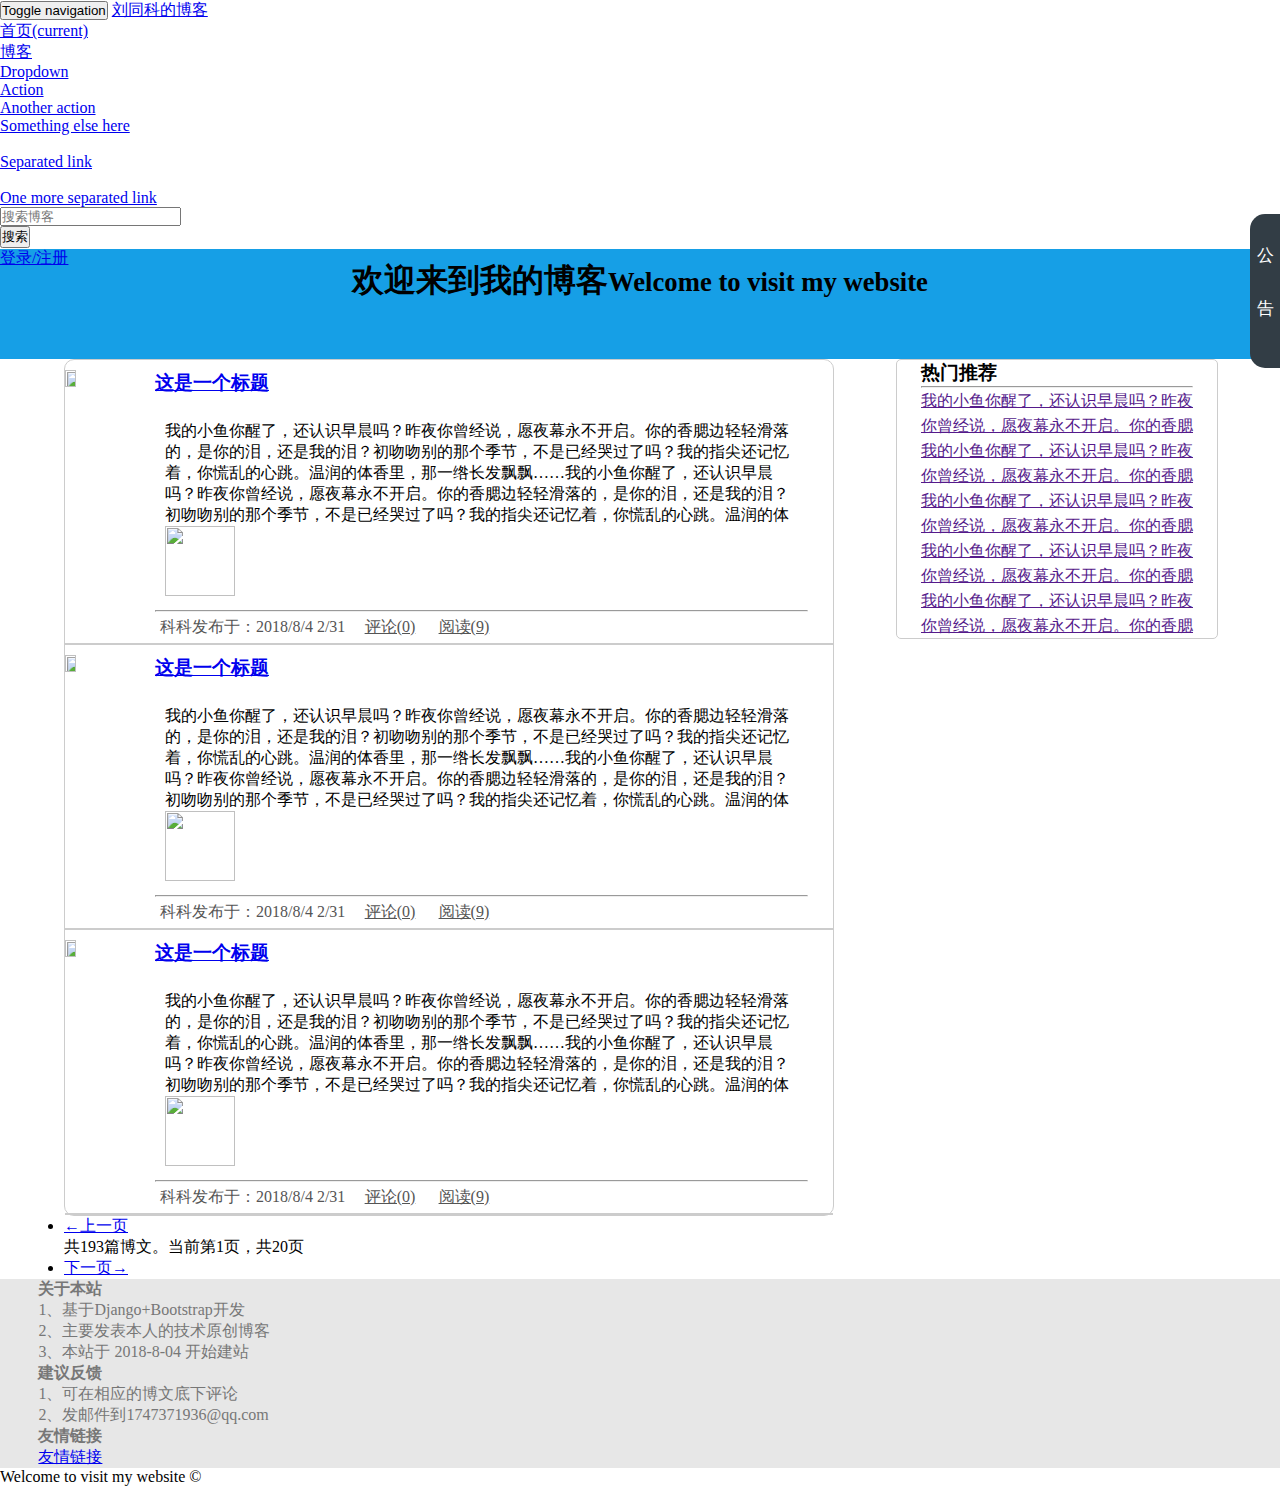
==== index.html @ 4d09034c "已经完成了首页、注册、博客详情、个人中心的页面" ====
<!DOCTYPE html>
<html lang="en">
    
    <head>
        <meta charset="UTF-8">
        <title>刘同科的博客</title>
        <!-- 最新版本的 Bootstrap 核心 CSS 文件 -->
        <link rel="stylesheet" href="https://cdn.bootcss.com/bootstrap/3.3.7/css/bootstrap.min.css" integrity="sha384-BVYiiSIFeK1dGmJRAkycuHAHRg32OmUcww7on3RYdg4Va+PmSTsz/K68vbdEjh4u" crossorigin="anonymous">
        <!-- 可选的 Bootstrap 主题文件（一般不用引入） -->
        <link rel="stylesheet" href="https://cdn.bootcss.com/bootstrap/3.3.7/css/bootstrap-theme.min.css" integrity="sha384-rHyoN1iRsVXV4nD0JutlnGaslCJuC7uwjduW9SVrLvRYooPp2bWYgmgJQIXwl/Sp" crossorigin="anonymous">
        <!-- 最新的 Bootstrap 核心 JavaScript 文件 -->
        <script src="https://cdn.bootcss.com/bootstrap/3.3.7/js/bootstrap.min.js" integrity="sha384-Tc5IQib027qvyjSMfHjOMaLkfuWVxZxUPnCJA7l2mCWNIpG9mGCD8wGNIcPD7Txa" crossorigin="anonymous"></script>
        <link rel="stylesheet" type="text/css" href="./static/index.css">
        <link rel="icon" href="http://img.yoyo666.top/front/images/60x60 copy.png" type="image/x-icon" />
    <link rel="shortcut icon" href="http://img.yoyo666.top/front/images/60x60 copy.png" type="image/x-icon" />
    <!-- 底部栏公共css -->
    <link rel="stylesheet" type="text/css" href="./static/public.css">
    <!-- 右侧排行榜 -->
    <link rel="stylesheet" type="text/css" href="./static/rank.css">
    </head>
    
    <body>
        <!-- 头部导航栏 -->
        <div>
            <nav class="navbar navbar-default">
                <div class="container-fluid">
                    <!-- Brand and toggle get grouped for better mobile display -->
                    <div class="navbar-header">
                        <button type="button" class="navbar-toggle collapsed" data-toggle="collapse" data-target="#bs-example-navbar-collapse-1" aria-expanded="false"> <span class="sr-only">Toggle navigation</span>
 <span class="icon-bar"></span>
 <span class="icon-bar"></span>
 <span class="icon-bar"></span>

                        </button> <a class="navbar-brand" href="#">刘同科的博客</a>

                    </div>
                    <!-- Collect the nav links, forms, and other content for toggling -->
                    <div class="collapse navbar-collapse" id="bs-example-navbar-collapse-1">
                        <ul class="nav navbar-nav">
                            <li class="active"><a href="../index/index.html">首页<span class="sr-only">(current)</span></a>
                            </li>
                            <li><a href="#">博客</a>
                            </li>
                            <li class="dropdown"> <a href="../index/index.html" class="dropdown-toggle" data-toggle="dropdown" role="button" aria-haspopup="true" aria-expanded="false">Dropdown <span class="caret"></span></a>

                                <ul class="dropdown-menu">
                                    <li><a href="#">Action</a>
                                    </li>
                                    <li><a href="#">Another action</a>
                                    </li>
                                    <li><a href="#">Something else here</a>
                                    </li>
                                    <li role="separator" class="divider"></li>
                                    <li><a href="#">Separated link</a>
                                    </li>
                                    <li role="separator" class="divider"></li>
                                    <li><a href="#">One more separated link</a>
                                    </li>
                                </ul>
                            </li>
                        </ul>
                        <form class="navbar-form navbar-left">
                            <div class="form-group">
                                <input type="text" class="form-control" placeholder="搜索博客">
                            </div>
                            <button type="submit" class="btn btn-default">搜索</button>
                        </form>
                        <ul class="nav navbar-nav navbar-right">
                            <li><a href="../login-register/login-register.html">登录/注册</a>
                            </li>
                        </ul>
                    </div>
                    <!-- /.navbar-collapse -->
                </div>
                <!-- /.container-fluid -->
            </nav>
        </div>
<div class="page-header">
  <h1>欢迎来到我的博客<small>Welcome to visit my website</small></h1>
</div>        
        <div class="body-all">
            <div class="center">
                <div class="border">
                    <img src="http://img.yoyo666.top/front/1608185570311.jpg" class="head">
                    <a href="../detail/detail.html"><h3>这是一个标题</h3></a>
                    <p>我的小鱼你醒了，还认识早晨吗？昨夜你曾经说，愿夜幕永不开启。你的香腮边轻轻滑落的，是你的泪，还是我的泪？初吻吻别的那个季节，不是已经哭过了吗？我的指尖还记忆着，你慌乱的心跳。温润的体香里，那一绺长发飘飘……我的小鱼你醒了，还认识早晨吗？昨夜你曾经说，愿夜幕永不开启。你的香腮边轻轻滑落的，是你的泪，还是我的泪？初吻吻别的那个季节，不是已经哭过了吗？我的指尖还记忆着，你慌乱的心跳。温润的体
                        <img src="http://img.yoyo666.top/front/1608185570311.jpg" height="70" width="70">
                    </p>
                    <hr>
                    <div class="tab-info">
                        <span class="left">科科发布于：</span><span class="right">2018/8/4 2/31</span><span class="comment_total"><a href="#">评论(0)</a></span>    <span class="acitve_view"><a href="#">阅读(9)</a></span>  
                    </div>
                </div>
                <hr class="hr-bottom">
                <div class="border">
                    <img src="http://img.yoyo666.top/front/1608185570311.jpg" class="head">
                    <a href="../detail/detail.html"><h3>这是一个标题</h3></a>
                    <p>我的小鱼你醒了，还认识早晨吗？昨夜你曾经说，愿夜幕永不开启。你的香腮边轻轻滑落的，是你的泪，还是我的泪？初吻吻别的那个季节，不是已经哭过了吗？我的指尖还记忆着，你慌乱的心跳。温润的体香里，那一绺长发飘飘……我的小鱼你醒了，还认识早晨吗？昨夜你曾经说，愿夜幕永不开启。你的香腮边轻轻滑落的，是你的泪，还是我的泪？初吻吻别的那个季节，不是已经哭过了吗？我的指尖还记忆着，你慌乱的心跳。温润的体
                        <img src="http://img.yoyo666.top/front/1608185570311.jpg" height="70" width="70">
                    </p>
                    <hr>
                    <div class="tab-info">
                        <span class="left">科科发布于：</span><span class="right">2018/8/4 2/31</span><span class="comment_total"><a href="#">评论(0)</a></span>    <span class="acitve_view"><a href="#">阅读(9)</a></span>  
                    </div>
                </div>
                <hr class="hr-bottom">
                <div class="border">
                    <img src="http://img.yoyo666.top/front/1608185570311.jpg" class="head">
                    <a href="../detail/detail.html"><h3>这是一个标题</h3></a>
                    <p>我的小鱼你醒了，还认识早晨吗？昨夜你曾经说，愿夜幕永不开启。你的香腮边轻轻滑落的，是你的泪，还是我的泪？初吻吻别的那个季节，不是已经哭过了吗？我的指尖还记忆着，你慌乱的心跳。温润的体香里，那一绺长发飘飘……我的小鱼你醒了，还认识早晨吗？昨夜你曾经说，愿夜幕永不开启。你的香腮边轻轻滑落的，是你的泪，还是我的泪？初吻吻别的那个季节，不是已经哭过了吗？我的指尖还记忆着，你慌乱的心跳。温润的体
                        <img src="http://img.yoyo666.top/front/1608185570311.jpg" height="70" width="70">
                    </p>
                    <hr>
                    <div class="tab-info">
                        <span class="left">科科发布于：</span><span class="right">2018/8/4 2/31</span><span class="comment_total"><a href="#">评论(0)</a></span>    <span class="acitve_view"><a href="#">阅读(9)</a></span>  
                    </div>
                </div>
                <hr class="hr-bottom">
            </div>
            <!-- 分页 -->
            <div class="page">
                <nav aria-label="...">
                    <ul class="pager">
                        <li class="previous"><a href="#"><span aria-hidden="true">←</span>上一页</a>
                        </li>共<span>193</span>篇博文。当前第<span>1</span>页，共<span>20</span>页
                        <li class="next"><a href="#">下一页<span aria-hidden="true">→</span></a>
                        </li>
                    </ul>
                </nav>
            </div>
            <!--左侧热门排序-->
            <div class="rank">
                <div class="rank_content">
                        <h3>热门推荐</h3>

                    <hr>
                    <ul class="hot-ul">
                        <li><a href="">我的小鱼你醒了，还认识早晨吗？昨夜你曾经说，愿夜幕永不开启。你的香腮</a>
                        </li>
                        <li><a href="">我的小鱼你醒了，还认识早晨吗？昨夜你曾经说，愿夜幕永不开启。你的香腮</a>
                        </li>
                        <li><a href="">我的小鱼你醒了，还认识早晨吗？昨夜你曾经说，愿夜幕永不开启。你的香腮</a>
                        </li>
                        <li><a href="">我的小鱼你醒了，还认识早晨吗？昨夜你曾经说，愿夜幕永不开启。你的香腮</a>
                        </li>
                        <li><a href="">我的小鱼你醒了，还认识早晨吗？昨夜你曾经说，愿夜幕永不开启。你的香腮</a>
                        </li>
                    </ul>
                </div>
            </div>
        </div>
        <!-- 侧边栏 -->
        <div class="side">
            <p class="side-span">公</p>
            <p class="side-span">告</p>
            <div class="side-hide">
                <div class="side-notice">
                    最新公告
                </div>
                <hr>
                <div class="side-notice-content">
                    我的小鱼你醒了，还认识早晨吗？昨夜你曾经说，愿夜幕永不开启。你的香腮边轻轻滑落的，是你的泪，还是我的泪？初吻吻
                </div>
            </div>
        </div>
<div class="container">
<div class="container-center">
                    <div class="col-sm-4 hidden-xs">
                    <div class="content">
                        <h4 class="title">关于本站</h4>
                        <p>1、基于Django+Bootstrap开发</p>
                        <p>2、主要发表本人的技术原创博客</p>
                        <p>3、本站于 2018-8-04 开始建站</p>
                    </div>
                </div>

                <div class="col-sm-4">
                    <div class="content">
                        <h4 class="title">建议反馈</h4>
                        <p>1、可在相应的博文底下评论</p>
                        <p>2、发邮件到1747371936@qq.com</p>
                    </div>
                </div>

                <div class="col-sm-4 hidden-xs">
                    <div class="content">
                        <h4 class="title">友情链接</h4>
                        <p><a href="#" title="QQ群：701914136（点击加群）" target="_blank">友情链接</a></p>
                    </div>
                </div>
</div>
            </div>       
<div class="footer">
    <span>Welcome to visit my website © </span>
 </div>
    </body>
        <script src="http://libs.baidu.com/jquery/2.0.0/jquery.min.js"></script>
    <script type="text/javascript" src="./static/public.js"></script>
</html>
---- static/index.css ----
*{
		margin: 0px;
		padding: 0px;
	}

	.border{
		position: relative;
		width: 85%;
		margin-left: 90px;
		margin-top: 10px;
	}

	.head{
		position: absolute;
	    left: -90px;
	    height: 25%;
	    width: 13%;
	}
	/*增加评论的背景图片*/
	.comment_total{
		background: url(http://img.yoyo666.top/front/images/icon_comment.gif) no-repeat;
	}
	/*增加阅读的背景图片*/
	.acitve_view{
		background: url(http://img.yoyo666.top/front/images/icon_arrow.gif) no-repeat;
	}
	.right{
		    color: #555;
	}

	.left{
	    color: #555;
	}

	/*底部详细信息增加padding使样式好看*/
	.tab-info{
		padding: 5px;
	}

	.tab-info a{
		margin-left: 3%;
		color: #555;
	}

	.tab-info a:hover{
		color: blue;
	}
	.border p{
		margin-top: 15px;
		padding: 10px;
	}

	/*最外部div*/
	.center{
		border: 1px solid #CCCCCC;
	    width: 60%;
	    margin: 0 5%;
	    border-radius: 10px;
	}

	.body-all{
		position: relative;
	}

	/*翻页*/
	.page{
	    width: 60%;
	    margin: 0 5%;
	    border-radius: 10px;
	}

	.hr-bottom{
		border: 1px solid #CCCCCC;
	}

	/*页头居中*/
	.page-header{
		background: #169FE6;
		height: 100px;
		margin-top: -20px;
		padding-top: 10px;
		text-align: center;
	}
---- static/public.css ----
公共css属性*/
	/*页脚*/
	.footer{
		background: #169FE6;
		text-align: center;
	}

	.container {
	    width: 100%;
	    background: #e7e7e7;
	    color: #777;
	}

	.container-center{
		margin-left: 3%;
	}

	/*分享备注*/
	.share_btns{
		/*border: 1px dashed red;*/
		width: 90%;
		margin-left: 5%;
		margin-right: 5%;
		margin-top: 3%;
		margin-bottom: 5%;
	}

	/*分享下面的下一页*/
	.page-turn{
		margin-left: 5%;
	}

	/*博客说明*/
	.span-explain{
		margin-left: 5%;
	}

	/*侧边栏*/
	.side{
		position:fixed;
		width:30px;
		height:154px;
		right:0;
		top:214px;
		z-index:100;
		background: #323D45;
		border-top-left-radius: 15px;
		border-bottom-left-radius: 15px;
		text-align: center;
	}

	.side-span{
		color: white;
		font-size: 17px;
		margin-top: 100%;
	}

/*苹果浏览器不支持hover改用js完成，弃用*/
/*	.side:hover .side-hide{
		display: block;
	}*/

	.side-hide{
	    display: none;
	    position: fixed;
	    top: 150px;
	    background: #E8E8E8;
	    right: 0px;
	    z-index: 100;
	    width: 15%;
	    height: 240px;
	    border: 1px solid #CCC;
	}	

	/*公告标题*/
	.side-notice{
		height: 15px;
		font-size: 25px;
	}

	/*公告内容*/
	.side-notice-content{
		margin-top: 17px;
		width: 95%;
		margin-left: 2.5%;
	}
	/*侧边栏结束
---- static/rank.css ----
/*右侧排行榜*/
	/*右侧排名*/
	.rank{
		position: absolute;
		left: 70%;
		top: 0%;
		border: 1px solid #CCCCCC;
		border-radius: 5px;
		width: 25%;
	}

	.rank_content{
		margin: 0 auto;
		width: 85%;
	}
	.hot-ul{
		line-height: 25px;
		list-style: none;
	}
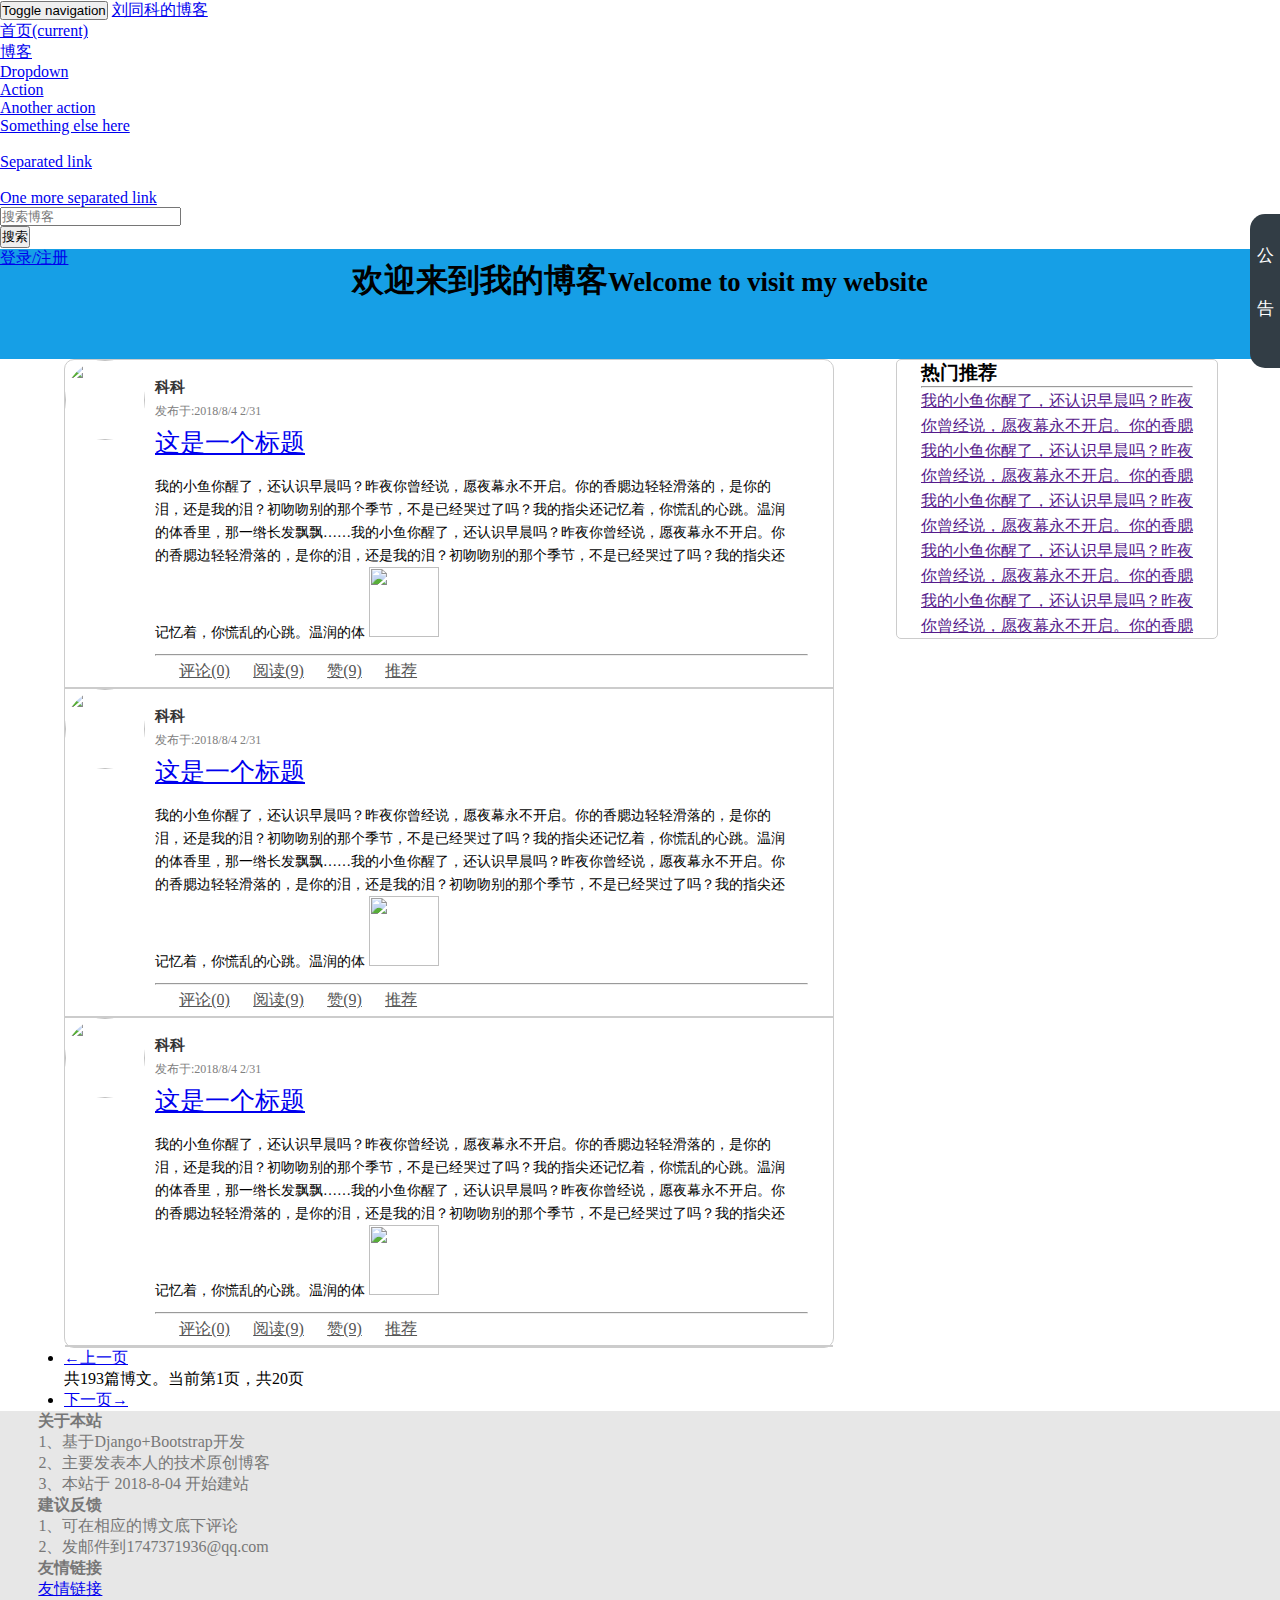
==== commit c83bbb17: "2018/8/7 0/;16 新完成设置密码修改、个人资料修改、帐号删除，修改了首页样式" ====
--- a/index.html
+++ b/index.html
@@ -37,11 +37,11 @@
                     <!-- Collect the nav links, forms, and other content for toggling -->
                     <div class="collapse navbar-collapse" id="bs-example-navbar-collapse-1">
                         <ul class="nav navbar-nav">
-                            <li class="active"><a href="../index/index.html">首页<span class="sr-only">(current)</span></a>
+                            <li class="active"><a href="./index.html">首页<span class="sr-only">(current)</span></a>
                             </li>
                             <li><a href="#">博客</a>
                             </li>
-                            <li class="dropdown"> <a href="../index/index.html" class="dropdown-toggle" data-toggle="dropdown" role="button" aria-haspopup="true" aria-expanded="false">Dropdown <span class="caret"></span></a>
+                            <li class="dropdown"> <a href="./index.html" class="dropdown-toggle" data-toggle="dropdown" role="button" aria-haspopup="true" aria-expanded="false">Dropdown <span class="caret"></span></a>
 
                                 <ul class="dropdown-menu">
                                     <li><a href="#">Action</a>
@@ -66,7 +66,7 @@
                             <button type="submit" class="btn btn-default">搜索</button>
                         </form>
                         <ul class="nav navbar-nav navbar-right">
-                            <li><a href="../login-register/login-register.html">登录/注册</a>
+                            <li><a href="./login-register.html">登录/注册</a>
                             </li>
                         </ul>
                     </div>
@@ -81,41 +81,84 @@
         <div class="body-all">
             <div class="center">
                 <div class="border">
+                    <div class="nickname">
+                        科科
+                    </div>
+                    <div class="release-time">
+                        发布于:2018/8/4 2/31
+                    </div>
                     <img src="http://img.yoyo666.top/front/1608185570311.jpg" class="head">
-                    <a href="../detail/detail.html"><h3>这是一个标题</h3></a>
-                    <p>我的小鱼你醒了，还认识早晨吗？昨夜你曾经说，愿夜幕永不开启。你的香腮边轻轻滑落的，是你的泪，还是我的泪？初吻吻别的那个季节，不是已经哭过了吗？我的指尖还记忆着，你慌乱的心跳。温润的体香里，那一绺长发飘飘……我的小鱼你醒了，还认识早晨吗？昨夜你曾经说，愿夜幕永不开启。你的香腮边轻轻滑落的，是你的泪，还是我的泪？初吻吻别的那个季节，不是已经哭过了吗？我的指尖还记忆着，你慌乱的心跳。温润的体
+                    <div class="article-title">
+                        <a href="./detail.html">
+                           这是一个标题
+                        </a>
+                    </div>
+                    <div class="articl-cotent">
+                        我的小鱼你醒了，还认识早晨吗？昨夜你曾经说，愿夜幕永不开启。你的香腮边轻轻滑落的，是你的泪，还是我的泪？初吻吻别的那个季节，不是已经哭过了吗？我的指尖还记忆着，你慌乱的心跳。温润的体香里，那一绺长发飘飘……我的小鱼你醒了，还认识早晨吗？昨夜你曾经说，愿夜幕永不开启。你的香腮边轻轻滑落的，是你的泪，还是我的泪？初吻吻别的那个季节，不是已经哭过了吗？我的指尖还记忆着，你慌乱的心跳。温润的体
                         <img src="http://img.yoyo666.top/front/1608185570311.jpg" height="70" width="70">
-                    </p>
-                    <hr>
+                    </div>
+                    <hr class="hr-style-unify">
                     <div class="tab-info">
-                        <span class="left">科科发布于：</span><span class="right">2018/8/4 2/31</span><span class="comment_total"><a href="#">评论(0)</a></span>    <span class="acitve_view"><a href="#">阅读(9)</a></span>  
+                        <span class="comment_total"><a href="#">评论(0)</a></span>
+                        <span class="acitve_view"><a href="#">阅读(9)</a></span> 
+                        <span class="acitve_like"><a href="#">赞(9)</a></span>
+                        <span class="acitve_recommend"><a href="#">推荐</a></span>  
                     </div>
                 </div>
                 <hr class="hr-bottom">
                 <div class="border">
+                    <div class="nickname">
+                        科科
+                    </div>
+                    <div class="release-time">
+                        发布于:2018/8/4 2/31
+                    </div>
                     <img src="http://img.yoyo666.top/front/1608185570311.jpg" class="head">
-                    <a href="../detail/detail.html"><h3>这是一个标题</h3></a>
-                    <p>我的小鱼你醒了，还认识早晨吗？昨夜你曾经说，愿夜幕永不开启。你的香腮边轻轻滑落的，是你的泪，还是我的泪？初吻吻别的那个季节，不是已经哭过了吗？我的指尖还记忆着，你慌乱的心跳。温润的体香里，那一绺长发飘飘……我的小鱼你醒了，还认识早晨吗？昨夜你曾经说，愿夜幕永不开启。你的香腮边轻轻滑落的，是你的泪，还是我的泪？初吻吻别的那个季节，不是已经哭过了吗？我的指尖还记忆着，你慌乱的心跳。温润的体
+                    <div class="article-title">
+                        <a href="./detail.html">
+                           这是一个标题
+                        </a>
+                    </div>
+                    <div class="articl-cotent">
+                        我的小鱼你醒了，还认识早晨吗？昨夜你曾经说，愿夜幕永不开启。你的香腮边轻轻滑落的，是你的泪，还是我的泪？初吻吻别的那个季节，不是已经哭过了吗？我的指尖还记忆着，你慌乱的心跳。温润的体香里，那一绺长发飘飘……我的小鱼你醒了，还认识早晨吗？昨夜你曾经说，愿夜幕永不开启。你的香腮边轻轻滑落的，是你的泪，还是我的泪？初吻吻别的那个季节，不是已经哭过了吗？我的指尖还记忆着，你慌乱的心跳。温润的体
                         <img src="http://img.yoyo666.top/front/1608185570311.jpg" height="70" width="70">
-                    </p>
-                    <hr>
+                    </div>
+                    <hr class="hr-style-unify">
                     <div class="tab-info">
-                        <span class="left">科科发布于：</span><span class="right">2018/8/4 2/31</span><span class="comment_total"><a href="#">评论(0)</a></span>    <span class="acitve_view"><a href="#">阅读(9)</a></span>  
+                        <span class="comment_total"><a href="#">评论(0)</a></span>
+                        <span class="acitve_view"><a href="#">阅读(9)</a></span> 
+                        <span class="acitve_like"><a href="#">赞(9)</a></span>
+                        <span class="acitve_recommend"><a href="#">推荐</a></span>  
                     </div>
                 </div>
                 <hr class="hr-bottom">
                 <div class="border">
+                    <div class="nickname">
+                        科科
+                    </div>
+                    <div class="release-time">
+                        发布于:2018/8/4 2/31
+                    </div>
                     <img src="http://img.yoyo666.top/front/1608185570311.jpg" class="head">
-                    <a href="../detail/detail.html"><h3>这是一个标题</h3></a>
-                    <p>我的小鱼你醒了，还认识早晨吗？昨夜你曾经说，愿夜幕永不开启。你的香腮边轻轻滑落的，是你的泪，还是我的泪？初吻吻别的那个季节，不是已经哭过了吗？我的指尖还记忆着，你慌乱的心跳。温润的体香里，那一绺长发飘飘……我的小鱼你醒了，还认识早晨吗？昨夜你曾经说，愿夜幕永不开启。你的香腮边轻轻滑落的，是你的泪，还是我的泪？初吻吻别的那个季节，不是已经哭过了吗？我的指尖还记忆着，你慌乱的心跳。温润的体
+                    <div class="article-title">
+                        <a href="./detail.html">
+                           这是一个标题
+                        </a>
+                    </div>
+                    <div class="articl-cotent">
+                        我的小鱼你醒了，还认识早晨吗？昨夜你曾经说，愿夜幕永不开启。你的香腮边轻轻滑落的，是你的泪，还是我的泪？初吻吻别的那个季节，不是已经哭过了吗？我的指尖还记忆着，你慌乱的心跳。温润的体香里，那一绺长发飘飘……我的小鱼你醒了，还认识早晨吗？昨夜你曾经说，愿夜幕永不开启。你的香腮边轻轻滑落的，是你的泪，还是我的泪？初吻吻别的那个季节，不是已经哭过了吗？我的指尖还记忆着，你慌乱的心跳。温润的体
                         <img src="http://img.yoyo666.top/front/1608185570311.jpg" height="70" width="70">
-                    </p>
-                    <hr>
+                    </div>
+                    <hr class="hr-style-unify">
                     <div class="tab-info">
-                        <span class="left">科科发布于：</span><span class="right">2018/8/4 2/31</span><span class="comment_total"><a href="#">评论(0)</a></span>    <span class="acitve_view"><a href="#">阅读(9)</a></span>  
+                        <span class="comment_total"><a href="#">评论(0)</a></span>
+                        <span class="acitve_view"><a href="#">阅读(9)</a></span> 
+                        <span class="acitve_like"><a href="#">赞(9)</a></span>
+                        <span class="acitve_recommend"><a href="#">推荐</a></span>  
                     </div>
                 </div>
                 <hr class="hr-bottom">
+
             </div>
             <!-- 分页 -->
             <div class="page">
@@ -194,6 +237,18 @@
     <span>Welcome to visit my website © </span>
  </div>
     </body>
-        <script src="http://libs.baidu.com/jquery/2.0.0/jquery.min.js"></script>
+    <script src="http://libs.baidu.com/jquery/2.0.0/jquery.min.js"></script>
     <script type="text/javascript" src="./static/public.js"></script>
+    <script type="text/javascript">
+    // 获取页面的宽高
+        var width = document.body.clientWidth;
+　　    var height = document.body.clientHeight;
+    //     alert(width);
+    //     alert(height);
+    //     $(function(){
+    //         $(".head").css("width",width);
+    //         $(".head").css("width",height);
+    // });
+        // 1263 771
+    </script>
 </html>--- a/static/index.css
+++ b/static/index.css
@@ -8,46 +8,45 @@
 		width: 85%;
 		margin-left: 90px;
 		margin-top: 10px;
+		/*border: 1px solid red;*/
 	}
 
+	/*头像*/
 	.head{
+		top: -10px;
 		position: absolute;
 	    left: -90px;
-	    height: 25%;
-	    width: 13%;
-	}
-	/*增加评论的背景图片*/
-	.comment_total{
-		background: url(http://img.yoyo666.top/front/images/icon_comment.gif) no-repeat;
-	}
-	/*增加阅读的背景图片*/
-	.acitve_view{
-		background: url(http://img.yoyo666.top/front/images/icon_arrow.gif) no-repeat;
-	}
-	.right{
-		    color: #555;
+	    height: 80px;
+	    width: 80px;
+	    border-radius: 50%;
 	}
 
-	.left{
-	    color: #555;
+	/*发布时间*/
+	.release-time{
+		font-size: 12px;
+		color: #808080;
+
+	}
+	/*用户昵称*/
+	.nickname{
+		line-height: 33px;
+		font-size: 15.33px;
+	    color: #333333;
+	    font-weight: 700;
 	}
 
-	/*底部详细信息增加padding使样式好看*/
-	.tab-info{
-		padding: 5px;
+	/*标题*/
+	.article-title{
+		font-size: 25px;
+		line-height: 45px;
 	}
 
-	.tab-info a{
-		margin-left: 3%;
-		color: #555;
-	}
-
-	.tab-info a:hover{
-		color: blue;
-	}
-	.border p{
-		margin-top: 15px;
-		padding: 10px;
+	.articl-cotent{
+		margin-left: -10px;
+    	padding: 10px;
+	    font-size: 14px;
+	    line-height: 23px;
+	    /*word-wrap: break-word;*/
 	}
 
 	/*最外部div*/
@@ -61,6 +60,44 @@
 	.body-all{
 		position: relative;
 	}
+
+	/*增加评论的背景图片*/
+	.comment_total{
+		background: url(http://img.yoyo666.top/front/images/icon_comment.gif) no-repeat;
+	}
+	/*增加阅读的背景图片*/
+	.acitve_view{
+		background: url(http://img.yoyo666.top/front/images/icon_arrow.gif) no-repeat;
+	}
+
+	/*点赞的背景*/
+	.acitve_like{
+		background: url(http://img.yoyo666.top/front/images/like.png) no-repeat;
+		background-size:17px 17px;
+	}
+
+	/*推荐*/
+	.acitve_recommend{
+		background: url(http://img.yoyo666.top/front/images/recommend.png) no-repeat;
+		background-size:17px 17px;
+	}
+
+
+	/*底部详细信息增加padding使样式好看*/
+	.tab-info{
+		padding: 5px;
+	}
+
+	.tab-info a{
+		margin-left: 3%;
+		color: #555;
+	}
+
+	.tab-info a:hover{
+		color: #307D74;
+		text-decoration: none;
+	}
+
 
 	/*翻页*/
 	.page{
--- a/static/public.css
+++ b/static/public.css
@@ -1,4 +1,4 @@
-公共css属性*/
+/*公共css属性*/
 	/*页脚*/
 	.footer{
 		background: #169FE6;
@@ -84,4 +84,9 @@
 		width: 95%;
 		margin-left: 2.5%;
 	}
-	/*侧边栏结束+	/*侧边栏结束
+
+	/*hr下划线统一样式*/
+	.hr-style-unify{
+		
+	}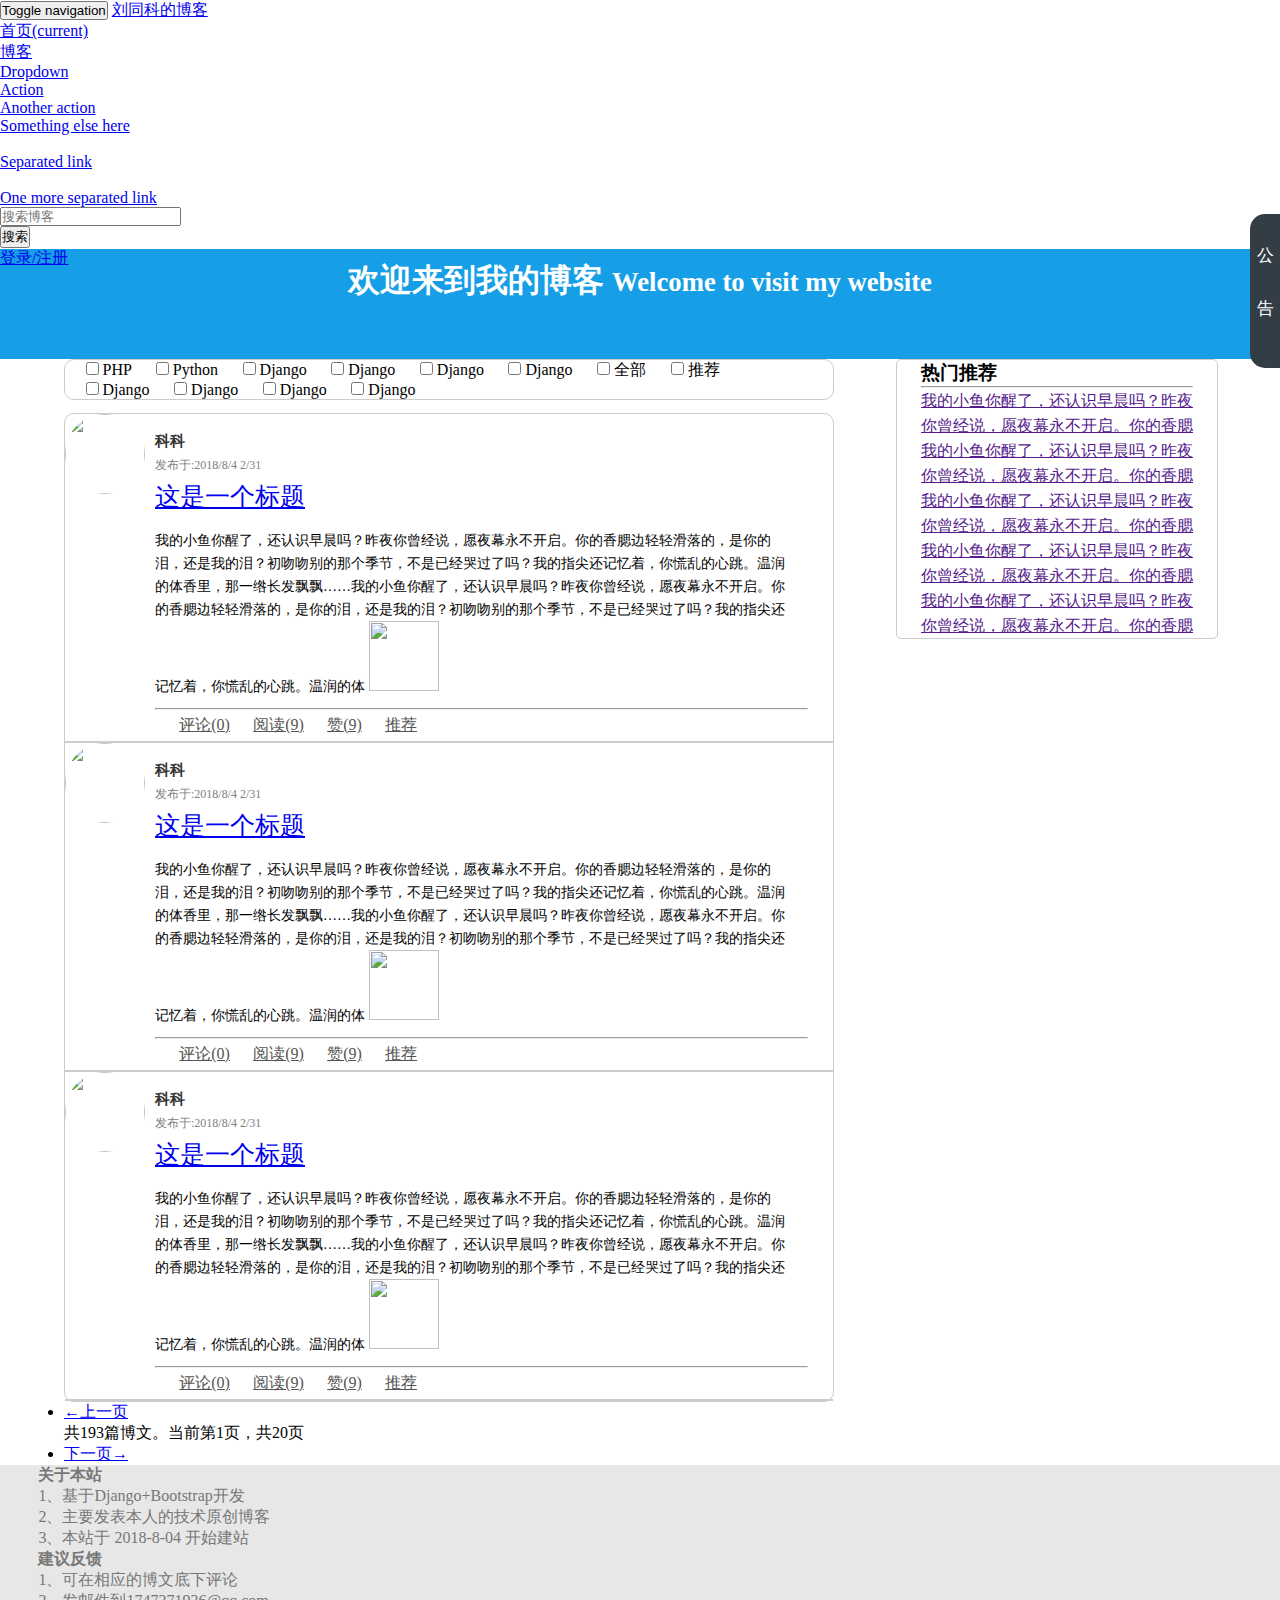
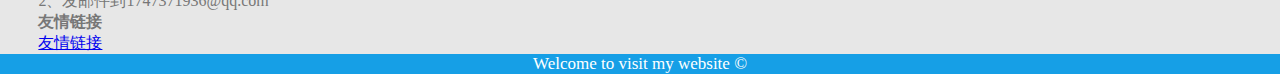
==== commit 31fd8f83: "2018/8/26 16:41更新了后台添加文章页面，使用wangeditor3富文本编辑器、改用ajax异步提交、增加了表单验证，首页增加了标签功能，但是未完成" ====
--- a/index.html
+++ b/index.html
@@ -11,8 +11,8 @@
         <!-- 最新的 Bootstrap 核心 JavaScript 文件 -->
         <script src="https://cdn.bootcss.com/bootstrap/3.3.7/js/bootstrap.min.js" integrity="sha384-Tc5IQib027qvyjSMfHjOMaLkfuWVxZxUPnCJA7l2mCWNIpG9mGCD8wGNIcPD7Txa" crossorigin="anonymous"></script>
         <link rel="stylesheet" type="text/css" href="./static/index.css">
-        <link rel="icon" href="http://img.yoyo666.top/front/images/60x60 copy.png" type="image/x-icon" />
-    <link rel="shortcut icon" href="http://img.yoyo666.top/front/images/60x60 copy.png" type="image/x-icon" />
+        <link rel="icon" href="http://img.yoyo666.top/blog/user/images/60x60 copy.png" type="image/x-icon" />
+    <link rel="shortcut icon" href="http://img.yoyo666.top/blog/user/images/60x60 copy.png" type="image/x-icon" />
     <!-- 底部栏公共css -->
     <link rel="stylesheet" type="text/css" href="./static/public.css">
     <!-- 右侧排行榜 -->
@@ -76,9 +76,79 @@
             </nav>
         </div>
 <div class="page-header">
-  <h1>欢迎来到我的博客<small>Welcome to visit my website</small></h1>
-</div>        
+    <h1 style="color:white;">欢迎来到我的博客
+        <small style="color:white;">Welcome to visit my website</small>
+    </h1>
+</div>      
         <div class="body-all">
+            <style type="text/css">
+                .tag{
+                    border: 1px solid #CCCCCC;
+                    width: 60%;
+                    margin: 0 5%;
+                    border-radius: 10px;
+                    /*height: 15px;*/
+                    margin-bottom: 1%;
+                }
+                .tag span{
+                    margin-left: 3%;
+                }
+                .tag_content{
+                    width: 89%;
+                }
+            </style>
+            <div class="tag">
+                <div class="tag_content">
+                    <span>
+                        <input type="checkbox" aria-label="..." name="tag_id" value="" />
+                        PHP
+                    </span>
+                    <span>
+                        <input type="checkbox" aria-label="..." name="tag_id" value="" />
+                        Python
+                    </span>
+                    <span>
+                        <input type="checkbox" aria-label="..." name="tag_id" value="" />
+                        Django
+                    </span>
+                    <span>
+                        <input type="checkbox" aria-label="..." name="tag_id" value="" />
+                        Django
+                    </span>
+                    <span>
+                        <input type="checkbox" aria-label="..." name="tag_id" value="" />
+                        Django
+                    </span>
+                    <span>
+                        <input type="checkbox" aria-label="..." name="tag_id" value="" />
+                        Django
+                    </span>
+                    <span>
+                        <input type="checkbox" aria-label="..." name="tag_id" value="" />
+                        全部
+                    </span>
+                    <span>
+                        <input type="checkbox" aria-label="..." name="tag_id" value="" />
+                        推荐
+                    </span>
+                    <span>
+                        <input type="checkbox" aria-label="..." name="tag_id" value="" />
+                        Django
+                    </span>
+                    <span>
+                        <input type="checkbox" aria-label="..." name="tag_id" value="" />
+                        Django
+                    </span>
+                    <span>
+                        <input type="checkbox" aria-label="..." name="tag_id" value="" />
+                        Django
+                    </span>
+                    <span>
+                        <input type="checkbox" aria-label="..." name="tag_id" value="" />
+                        Django
+                    </span>                    
+                </div>
+            </div>
             <div class="center">
                 <div class="border">
                     <div class="nickname">
@@ -234,7 +304,7 @@
 </div>
             </div>       
 <div class="footer">
-    <span>Welcome to visit my website © </span>
+    <span style="font-size: 17px;color:white;">Welcome to visit my website © </span>
  </div>
     </body>
     <script src="http://libs.baidu.com/jquery/2.0.0/jquery.min.js"></script>
--- a/static/index.css
+++ b/static/index.css
@@ -63,22 +63,22 @@
 
 	/*增加评论的背景图片*/
 	.comment_total{
-		background: url(http://img.yoyo666.top/front/images/icon_comment.gif) no-repeat;
+		background: url(http://img.yoyo666.top/blog/user/images/icon_comment.gif) no-repeat;
 	}
 	/*增加阅读的背景图片*/
 	.acitve_view{
-		background: url(http://img.yoyo666.top/front/images/icon_arrow.gif) no-repeat;
+		background: url(http://img.yoyo666.top/blog/user/images/icon_arrow.gif) no-repeat;
 	}
 
 	/*点赞的背景*/
 	.acitve_like{
-		background: url(http://img.yoyo666.top/front/images/like.png) no-repeat;
+		background: url(http://img.yoyo666.top/blog/user/images/like.png) no-repeat;
 		background-size:17px 17px;
 	}
 
 	/*推荐*/
 	.acitve_recommend{
-		background: url(http://img.yoyo666.top/front/images/recommend.png) no-repeat;
+		background: url(http://img.yoyo666.top/blog/user/images/recommend.png) no-repeat;
 		background-size:17px 17px;
 	}
 
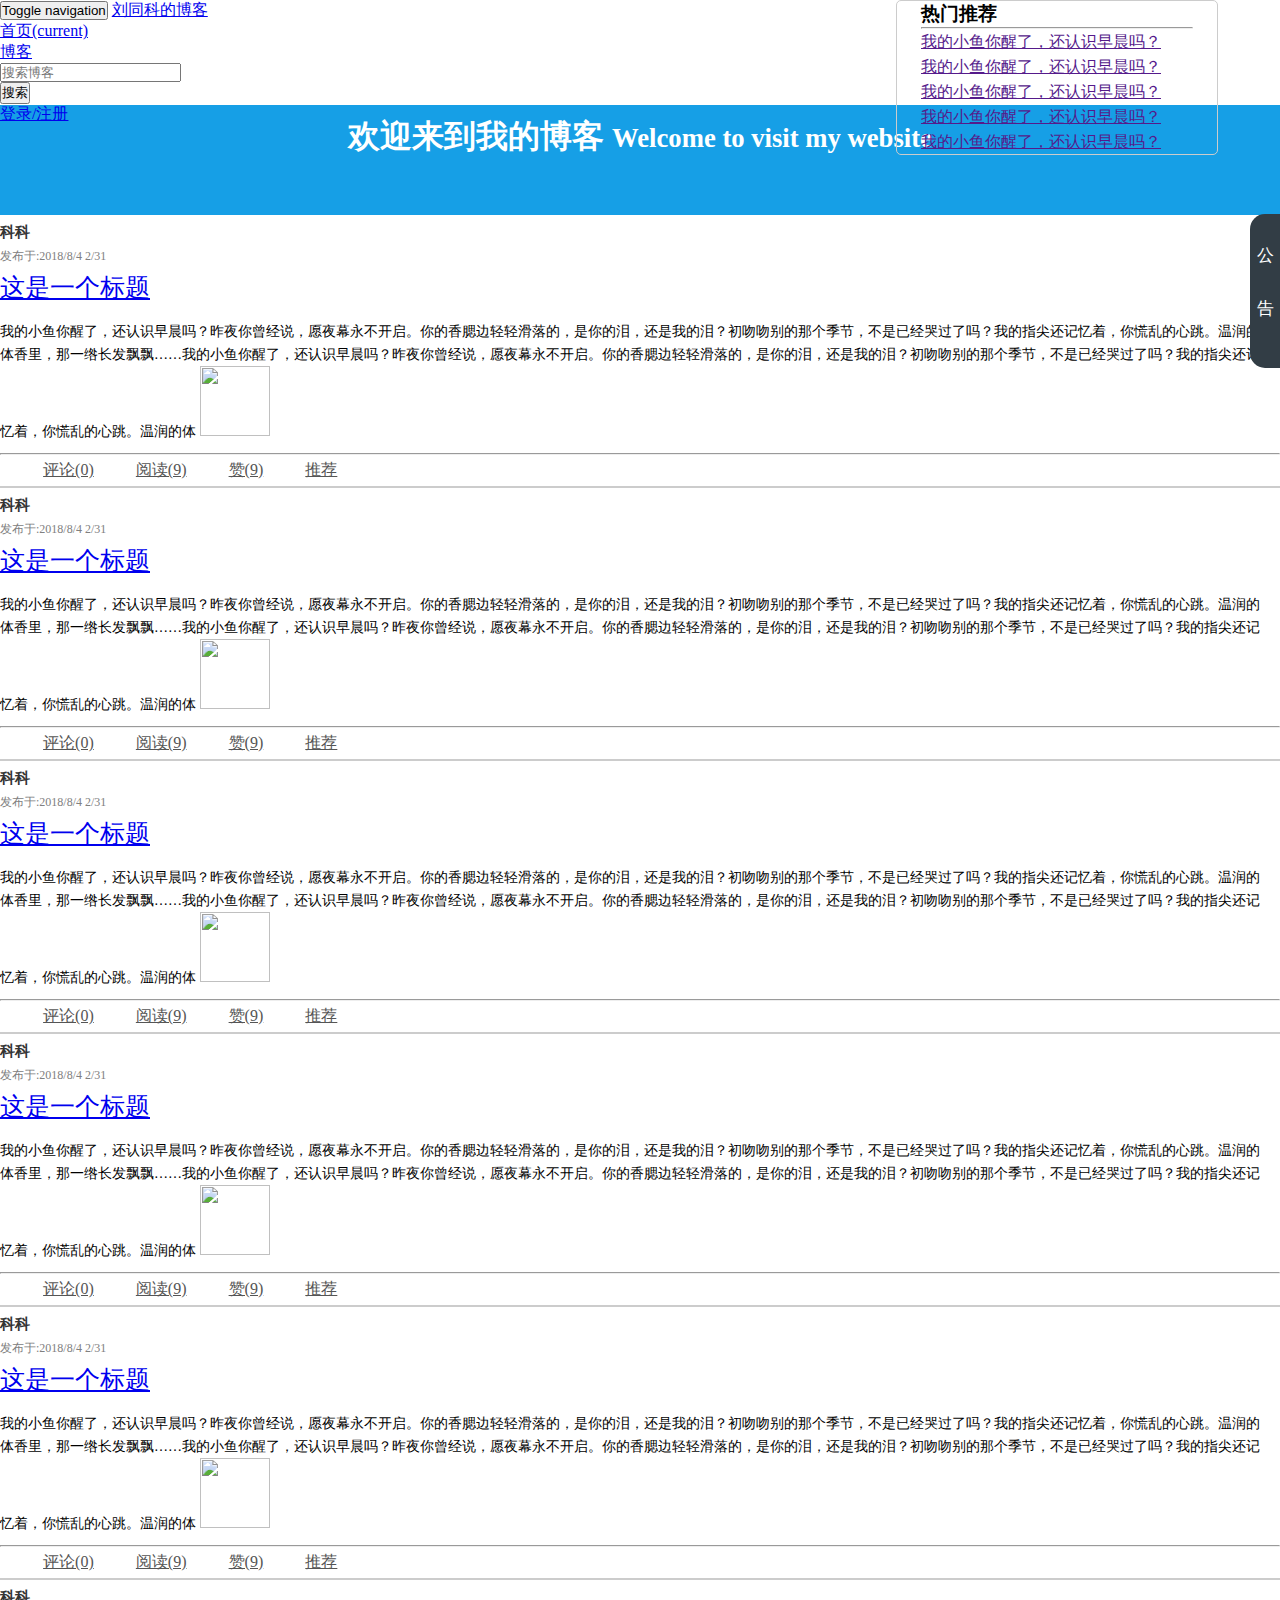
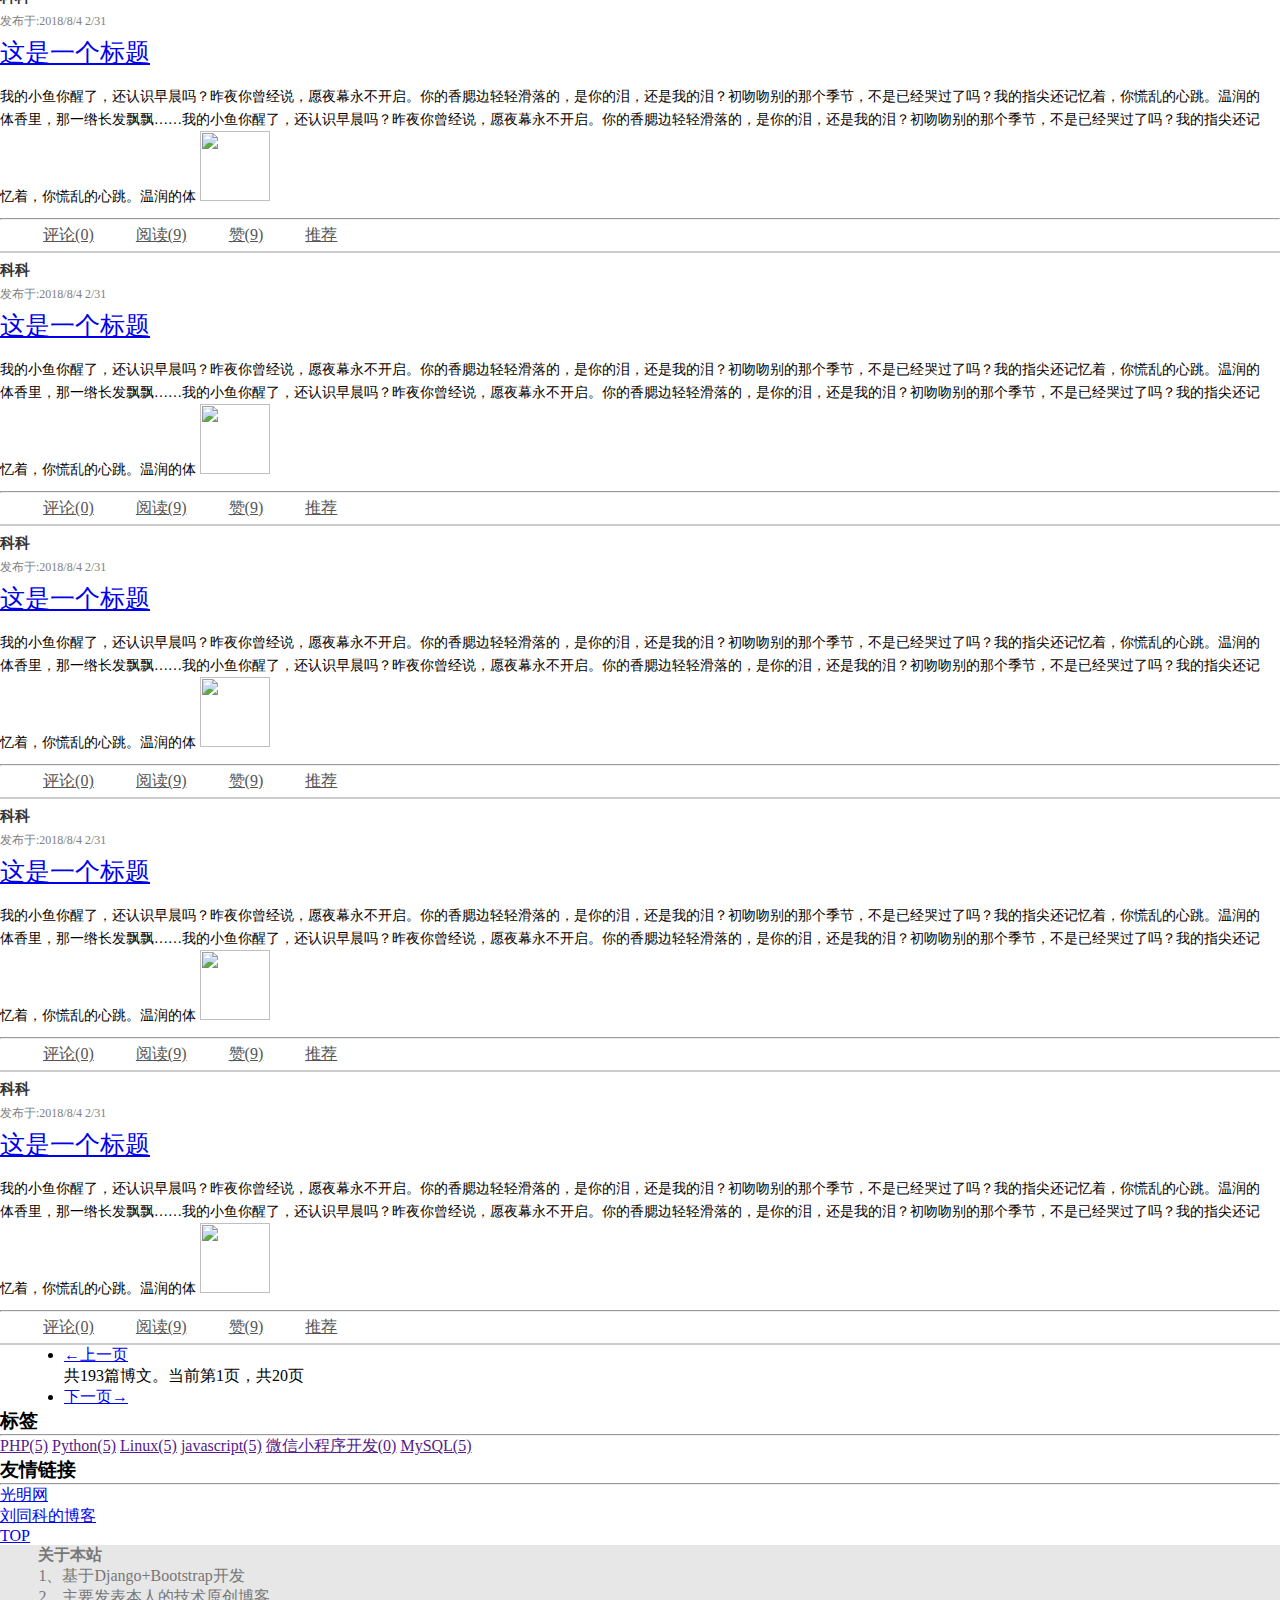
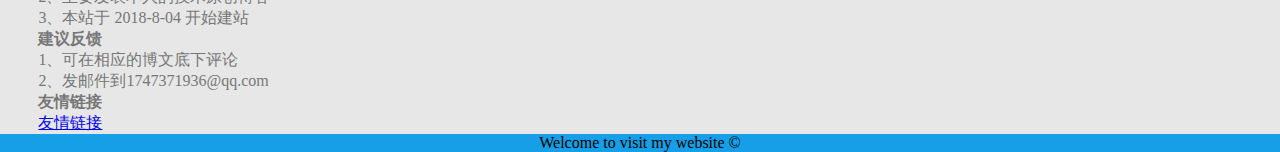
==== commit b287905d: "2018/9/3 17:13 重构了首页和详情页的页面布局，更换了links icon图标" ====
--- a/index.html
+++ b/index.html
@@ -1,324 +1,402 @@
 <!DOCTYPE html>
 <html lang="en">
-    
-    <head>
-        <meta charset="UTF-8">
-        <title>刘同科的博客</title>
-        <!-- 最新版本的 Bootstrap 核心 CSS 文件 -->
-        <link rel="stylesheet" href="https://cdn.bootcss.com/bootstrap/3.3.7/css/bootstrap.min.css" integrity="sha384-BVYiiSIFeK1dGmJRAkycuHAHRg32OmUcww7on3RYdg4Va+PmSTsz/K68vbdEjh4u" crossorigin="anonymous">
-        <!-- 可选的 Bootstrap 主题文件（一般不用引入） -->
-        <link rel="stylesheet" href="https://cdn.bootcss.com/bootstrap/3.3.7/css/bootstrap-theme.min.css" integrity="sha384-rHyoN1iRsVXV4nD0JutlnGaslCJuC7uwjduW9SVrLvRYooPp2bWYgmgJQIXwl/Sp" crossorigin="anonymous">
-        <!-- 最新的 Bootstrap 核心 JavaScript 文件 -->
-        <script src="https://cdn.bootcss.com/bootstrap/3.3.7/js/bootstrap.min.js" integrity="sha384-Tc5IQib027qvyjSMfHjOMaLkfuWVxZxUPnCJA7l2mCWNIpG9mGCD8wGNIcPD7Txa" crossorigin="anonymous"></script>
-        <link rel="stylesheet" type="text/css" href="./static/index.css">
-        <link rel="icon" href="http://img.yoyo666.top/blog/user/images/60x60 copy.png" type="image/x-icon" />
-    <link rel="shortcut icon" href="http://img.yoyo666.top/blog/user/images/60x60 copy.png" type="image/x-icon" />
+
+<head>
+    <meta charset="UTF-8">
+    <title>刘同科的博客</title>
+    <!-- 最新版本的 Bootstrap 核心 CSS 文件 -->
+    <link rel="stylesheet" href="https://cdn.bootcss.com/bootstrap/3.3.7/css/bootstrap.min.css"
+          integrity="sha384-BVYiiSIFeK1dGmJRAkycuHAHRg32OmUcww7on3RYdg4Va+PmSTsz/K68vbdEjh4u" crossorigin="anonymous">
+    <!-- 可选的 Bootstrap 主题文件（一般不用引入） -->
+    <link rel="stylesheet" href="https://cdn.bootcss.com/bootstrap/3.3.7/css/bootstrap-theme.min.css"
+          integrity="sha384-rHyoN1iRsVXV4nD0JutlnGaslCJuC7uwjduW9SVrLvRYooPp2bWYgmgJQIXwl/Sp" crossorigin="anonymous">
+    <!-- 最新的 Bootstrap 核心 JavaScript 文件 -->
+    <script src="https://cdn.bootcss.com/bootstrap/3.3.7/js/bootstrap.min.js"
+            integrity="sha384-Tc5IQib027qvyjSMfHjOMaLkfuWVxZxUPnCJA7l2mCWNIpG9mGCD8wGNIcPD7Txa"
+            crossorigin="anonymous"></script>
+    <link rel="stylesheet" type="text/css" href="./static/index.css">
+    <link rel="icon" href="http://img.yoyo666.top/blog/user/images/60x60 copy.png" type="image/x-icon"/>
+    <link rel="shortcut icon" href="http://img.yoyo666.top/blog/user/images/60x60 copy.png" type="image/x-icon"/>
     <!-- 底部栏公共css -->
     <link rel="stylesheet" type="text/css" href="./static/public.css">
     <!-- 右侧排行榜 -->
     <link rel="stylesheet" type="text/css" href="./static/rank.css">
-    </head>
-    
-    <body>
-        <!-- 头部导航栏 -->
-        <div>
-            <nav class="navbar navbar-default">
-                <div class="container-fluid">
-                    <!-- Brand and toggle get grouped for better mobile display -->
-                    <div class="navbar-header">
-                        <button type="button" class="navbar-toggle collapsed" data-toggle="collapse" data-target="#bs-example-navbar-collapse-1" aria-expanded="false"> <span class="sr-only">Toggle navigation</span>
- <span class="icon-bar"></span>
- <span class="icon-bar"></span>
- <span class="icon-bar"></span>
-
-                        </button> <a class="navbar-brand" href="#">刘同科的博客</a>
-
+    <script src="https://cdn.bootcss.com/jquery/2.0.0/jquery.js"></script>
+</head>
+
+<body>
+<!-- 头部导航栏 -->
+<div>
+    <nav class="navbar navbar-default">
+        <div class="container-fluid">
+            <!-- Brand and toggle get grouped for better mobile display -->
+            <div class="navbar-header">
+                <button type="button" class="navbar-toggle collapsed" data-toggle="collapse"
+                        data-target="#bs-example-navbar-collapse-1" aria-expanded="false"><span class="sr-only">Toggle navigation</span>
+                    <span class="icon-bar"></span>
+                    <span class="icon-bar"></span>
+                    <span class="icon-bar"></span>
+
+                </button>
+                <a class="navbar-brand" href="#">刘同科的博客</a>
+
+            </div>
+            <!-- Collect the nav links, forms, and other content for toggling -->
+            <div class="collapse navbar-collapse" id="bs-example-navbar-collapse-1">
+                <ul class="nav navbar-nav">
+                    <li><a href="./index.html">首页<span class="sr-only">(current)</span></a>
+
+                    </li>
+                    <li><a href="#">博客</a>
+
+                    </li>
+                </ul>
+                <form class="navbar-form navbar-left">
+                    <div class="form-group">
+                        <input type="text" class="form-control" placeholder="搜索博客">
                     </div>
-                    <!-- Collect the nav links, forms, and other content for toggling -->
-                    <div class="collapse navbar-collapse" id="bs-example-navbar-collapse-1">
-                        <ul class="nav navbar-nav">
-                            <li class="active"><a href="./index.html">首页<span class="sr-only">(current)</span></a>
-                            </li>
-                            <li><a href="#">博客</a>
-                            </li>
-                            <li class="dropdown"> <a href="./index.html" class="dropdown-toggle" data-toggle="dropdown" role="button" aria-haspopup="true" aria-expanded="false">Dropdown <span class="caret"></span></a>
-
-                                <ul class="dropdown-menu">
-                                    <li><a href="#">Action</a>
-                                    </li>
-                                    <li><a href="#">Another action</a>
-                                    </li>
-                                    <li><a href="#">Something else here</a>
-                                    </li>
-                                    <li role="separator" class="divider"></li>
-                                    <li><a href="#">Separated link</a>
-                                    </li>
-                                    <li role="separator" class="divider"></li>
-                                    <li><a href="#">One more separated link</a>
-                                    </li>
-                                </ul>
-                            </li>
-                        </ul>
-                        <form class="navbar-form navbar-left">
-                            <div class="form-group">
-                                <input type="text" class="form-control" placeholder="搜索博客">
-                            </div>
-                            <button type="submit" class="btn btn-default">搜索</button>
-                        </form>
-                        <ul class="nav navbar-nav navbar-right">
-                            <li><a href="./login-register.html">登录/注册</a>
-                            </li>
-                        </ul>
-                    </div>
-                    <!-- /.navbar-collapse -->
-                </div>
-                <!-- /.container-fluid -->
-            </nav>
-        </div>
+                    <button type="submit" class="btn btn-default">搜索</button>
+                </form>
+                <ul class="nav navbar-nav navbar-right">
+                    <li>
+                        <a href="./login-register.html">登录/注册</a>
+                    </li>
+                </ul>
+            </div>
+            <!-- /.navbar-collapse -->
+        </div>
+        <!-- /.container-fluid -->
+    </nav>
+</div>
 <div class="page-header">
     <h1 style="color:white;">欢迎来到我的博客
         <small style="color:white;">Welcome to visit my website</small>
     </h1>
-</div>      
-        <div class="body-all">
-            <style type="text/css">
-                .tag{
-                    border: 1px solid #CCCCCC;
-                    width: 60%;
-                    margin: 0 5%;
-                    border-radius: 10px;
-                    /*height: 15px;*/
-                    margin-bottom: 1%;
-                }
-                .tag span{
-                    margin-left: 3%;
-                }
-                .tag_content{
-                    width: 89%;
-                }
-            </style>
-            <div class="tag">
-                <div class="tag_content">
-                    <span>
-                        <input type="checkbox" aria-label="..." name="tag_id" value="" />
-                        PHP
-                    </span>
-                    <span>
-                        <input type="checkbox" aria-label="..." name="tag_id" value="" />
-                        Python
-                    </span>
-                    <span>
-                        <input type="checkbox" aria-label="..." name="tag_id" value="" />
-                        Django
-                    </span>
-                    <span>
-                        <input type="checkbox" aria-label="..." name="tag_id" value="" />
-                        Django
-                    </span>
-                    <span>
-                        <input type="checkbox" aria-label="..." name="tag_id" value="" />
-                        Django
-                    </span>
-                    <span>
-                        <input type="checkbox" aria-label="..." name="tag_id" value="" />
-                        Django
-                    </span>
-                    <span>
-                        <input type="checkbox" aria-label="..." name="tag_id" value="" />
-                        全部
-                    </span>
-                    <span>
-                        <input type="checkbox" aria-label="..." name="tag_id" value="" />
-                        推荐
-                    </span>
-                    <span>
-                        <input type="checkbox" aria-label="..." name="tag_id" value="" />
-                        Django
-                    </span>
-                    <span>
-                        <input type="checkbox" aria-label="..." name="tag_id" value="" />
-                        Django
-                    </span>
-                    <span>
-                        <input type="checkbox" aria-label="..." name="tag_id" value="" />
-                        Django
-                    </span>
-                    <span>
-                        <input type="checkbox" aria-label="..." name="tag_id" value="" />
-                        Django
-                    </span>                    
+</div>
+<div class="wrap">
+    <div class="article-content">
+        <div class="article-border">
+            <div class="nickname">科科</div>
+            <div class="release-time">发布于:2018/8/4 2/31</div>
+            <img src="https://ltkblog.oss-cn-hangzhou.aliyuncs.com/images/1608185570311.jpg" class="head">
+            <div class="article-title">
+                <a href="./detail.html">这是一个标题</a>
+            </div>
+            <div class="articl-cotent">
+                我的小鱼你醒了，还认识早晨吗？昨夜你曾经说，愿夜幕永不开启。你的香腮边轻轻滑落的，是你的泪，还是我的泪？初吻吻别的那个季节，不是已经哭过了吗？我的指尖还记忆着，你慌乱的心跳。温润的体香里，那一绺长发飘飘……我的小鱼你醒了，还认识早晨吗？昨夜你曾经说，愿夜幕永不开启。你的香腮边轻轻滑落的，是你的泪，还是我的泪？初吻吻别的那个季节，不是已经哭过了吗？我的指尖还记忆着，你慌乱的心跳。温润的体
+                <img src="https://ltkblog.oss-cn-hangzhou.aliyuncs.com/images/1608185570311.jpg"
+                     height="70" width="70">
+            </div>
+            <hr class="hr-style-unify">
+            <div class="tab-info">
+                <span class="comment_total"><a href="#">评论(0)</a></span>
+                <span class="acitve_view"><a href="#">阅读(9)</a></span> 
+                <span class="acitve_like"><a href="#">赞(9)</a></span>
+                <span class="acitve_recommend"><a href="#">推荐</a></span>
+            </div>
+        </div>
+        <hr class="hr-bottom">
+        <div class="article-border">
+            <div class="nickname">科科</div>
+            <div class="release-time">发布于:2018/8/4 2/31</div>
+            <img src="https://ltkblog.oss-cn-hangzhou.aliyuncs.com/images/1608185570311.jpg" class="head">
+            <div class="article-title">
+                <a href="./detail.html">这是一个标题</a>
+            </div>
+            <div class="articl-cotent">
+                我的小鱼你醒了，还认识早晨吗？昨夜你曾经说，愿夜幕永不开启。你的香腮边轻轻滑落的，是你的泪，还是我的泪？初吻吻别的那个季节，不是已经哭过了吗？我的指尖还记忆着，你慌乱的心跳。温润的体香里，那一绺长发飘飘……我的小鱼你醒了，还认识早晨吗？昨夜你曾经说，愿夜幕永不开启。你的香腮边轻轻滑落的，是你的泪，还是我的泪？初吻吻别的那个季节，不是已经哭过了吗？我的指尖还记忆着，你慌乱的心跳。温润的体
+                <img src="https://ltkblog.oss-cn-hangzhou.aliyuncs.com/images/1608185570311.jpg"
+                     height="70" width="70">
+            </div>
+            <hr class="hr-style-unify">
+            <div class="tab-info">
+                <span class="comment_total"><a href="#">评论(0)</a></span>
+                <span class="acitve_view"><a href="#">阅读(9)</a></span> 
+                <span class="acitve_like"><a href="#">赞(9)</a></span>
+                <span class="acitve_recommend"><a href="#">推荐</a></span>
+            </div>
+        </div>
+        <hr class="hr-bottom">
+        <div class="article-border">
+            <div class="nickname">科科</div>
+            <div class="release-time">发布于:2018/8/4 2/31</div>
+            <img src="https://ltkblog.oss-cn-hangzhou.aliyuncs.com/images/1608185570311.jpg" class="head">
+            <div class="article-title">
+                <a href="./detail.html">这是一个标题</a>
+            </div>
+            <div class="articl-cotent">
+                我的小鱼你醒了，还认识早晨吗？昨夜你曾经说，愿夜幕永不开启。你的香腮边轻轻滑落的，是你的泪，还是我的泪？初吻吻别的那个季节，不是已经哭过了吗？我的指尖还记忆着，你慌乱的心跳。温润的体香里，那一绺长发飘飘……我的小鱼你醒了，还认识早晨吗？昨夜你曾经说，愿夜幕永不开启。你的香腮边轻轻滑落的，是你的泪，还是我的泪？初吻吻别的那个季节，不是已经哭过了吗？我的指尖还记忆着，你慌乱的心跳。温润的体
+                <img src="https://ltkblog.oss-cn-hangzhou.aliyuncs.com/images/1608185570311.jpg"
+                     height="70" width="70">
+            </div>
+            <hr class="hr-style-unify">
+            <div class="tab-info">
+                <span class="comment_total"><a href="#">评论(0)</a></span>
+                <span class="acitve_view"><a href="#">阅读(9)</a></span> 
+                <span class="acitve_like"><a href="#">赞(9)</a></span>
+                <span class="acitve_recommend"><a href="#">推荐</a></span>
+            </div>
+        </div>
+        <hr class="hr-bottom">
+        <div class="article-border">
+            <div class="nickname">科科</div>
+            <div class="release-time">发布于:2018/8/4 2/31</div>
+            <img src="https://ltkblog.oss-cn-hangzhou.aliyuncs.com/images/1608185570311.jpg" class="head">
+            <div class="article-title">
+                <a href="./detail.html">这是一个标题</a>
+            </div>
+            <div class="articl-cotent">
+                我的小鱼你醒了，还认识早晨吗？昨夜你曾经说，愿夜幕永不开启。你的香腮边轻轻滑落的，是你的泪，还是我的泪？初吻吻别的那个季节，不是已经哭过了吗？我的指尖还记忆着，你慌乱的心跳。温润的体香里，那一绺长发飘飘……我的小鱼你醒了，还认识早晨吗？昨夜你曾经说，愿夜幕永不开启。你的香腮边轻轻滑落的，是你的泪，还是我的泪？初吻吻别的那个季节，不是已经哭过了吗？我的指尖还记忆着，你慌乱的心跳。温润的体
+                <img src="https://ltkblog.oss-cn-hangzhou.aliyuncs.com/images/1608185570311.jpg"
+                     height="70" width="70">
+            </div>
+            <hr class="hr-style-unify">
+            <div class="tab-info">
+                <span class="comment_total"><a href="#">评论(0)</a></span>
+                <span class="acitve_view"><a href="#">阅读(9)</a></span> 
+                <span class="acitve_like"><a href="#">赞(9)</a></span>
+                <span class="acitve_recommend"><a href="#">推荐</a></span>
+            </div>
+        </div>
+        <hr class="hr-bottom">
+        <div class="article-border">
+            <div class="nickname">科科</div>
+            <div class="release-time">发布于:2018/8/4 2/31</div>
+            <img src="https://ltkblog.oss-cn-hangzhou.aliyuncs.com/images/1608185570311.jpg" class="head">
+            <div class="article-title">
+                <a href="./detail.html">这是一个标题</a>
+            </div>
+            <div class="articl-cotent">
+                我的小鱼你醒了，还认识早晨吗？昨夜你曾经说，愿夜幕永不开启。你的香腮边轻轻滑落的，是你的泪，还是我的泪？初吻吻别的那个季节，不是已经哭过了吗？我的指尖还记忆着，你慌乱的心跳。温润的体香里，那一绺长发飘飘……我的小鱼你醒了，还认识早晨吗？昨夜你曾经说，愿夜幕永不开启。你的香腮边轻轻滑落的，是你的泪，还是我的泪？初吻吻别的那个季节，不是已经哭过了吗？我的指尖还记忆着，你慌乱的心跳。温润的体
+                <img src="https://ltkblog.oss-cn-hangzhou.aliyuncs.com/images/1608185570311.jpg"
+                     height="70" width="70">
+            </div>
+            <hr class="hr-style-unify">
+            <div class="tab-info">
+                <span class="comment_total"><a href="#">评论(0)</a></span>
+                <span class="acitve_view"><a href="#">阅读(9)</a></span> 
+                <span class="acitve_like"><a href="#">赞(9)</a></span>
+                <span class="acitve_recommend"><a href="#">推荐</a></span>
+            </div>
+        </div>
+        <hr class="hr-bottom">
+        <div class="article-border">
+            <div class="nickname">科科</div>
+            <div class="release-time">发布于:2018/8/4 2/31</div>
+            <img src="https://ltkblog.oss-cn-hangzhou.aliyuncs.com/images/1608185570311.jpg" class="head">
+            <div class="article-title">
+                <a href="./detail.html">这是一个标题</a>
+            </div>
+            <div class="articl-cotent">
+                我的小鱼你醒了，还认识早晨吗？昨夜你曾经说，愿夜幕永不开启。你的香腮边轻轻滑落的，是你的泪，还是我的泪？初吻吻别的那个季节，不是已经哭过了吗？我的指尖还记忆着，你慌乱的心跳。温润的体香里，那一绺长发飘飘……我的小鱼你醒了，还认识早晨吗？昨夜你曾经说，愿夜幕永不开启。你的香腮边轻轻滑落的，是你的泪，还是我的泪？初吻吻别的那个季节，不是已经哭过了吗？我的指尖还记忆着，你慌乱的心跳。温润的体
+                <img src="https://ltkblog.oss-cn-hangzhou.aliyuncs.com/images/1608185570311.jpg"
+                     height="70" width="70">
+            </div>
+            <hr class="hr-style-unify">
+            <div class="tab-info">
+                <span class="comment_total"><a href="#">评论(0)</a></span>
+                <span class="acitve_view"><a href="#">阅读(9)</a></span> 
+                <span class="acitve_like"><a href="#">赞(9)</a></span>
+                <span class="acitve_recommend"><a href="#">推荐</a></span>
+            </div>
+        </div>
+        <hr class="hr-bottom">
+        <div class="article-border">
+            <div class="nickname">科科</div>
+            <div class="release-time">发布于:2018/8/4 2/31</div>
+            <img src="https://ltkblog.oss-cn-hangzhou.aliyuncs.com/images/1608185570311.jpg" class="head">
+            <div class="article-title">
+                <a href="./detail.html">这是一个标题</a>
+            </div>
+            <div class="articl-cotent">
+                我的小鱼你醒了，还认识早晨吗？昨夜你曾经说，愿夜幕永不开启。你的香腮边轻轻滑落的，是你的泪，还是我的泪？初吻吻别的那个季节，不是已经哭过了吗？我的指尖还记忆着，你慌乱的心跳。温润的体香里，那一绺长发飘飘……我的小鱼你醒了，还认识早晨吗？昨夜你曾经说，愿夜幕永不开启。你的香腮边轻轻滑落的，是你的泪，还是我的泪？初吻吻别的那个季节，不是已经哭过了吗？我的指尖还记忆着，你慌乱的心跳。温润的体
+                <img src="https://ltkblog.oss-cn-hangzhou.aliyuncs.com/images/1608185570311.jpg"
+                     height="70" width="70">
+            </div>
+            <hr class="hr-style-unify">
+            <div class="tab-info">
+                <span class="comment_total"><a href="#">评论(0)</a></span>
+                <span class="acitve_view"><a href="#">阅读(9)</a></span> 
+                <span class="acitve_like"><a href="#">赞(9)</a></span>
+                <span class="acitve_recommend"><a href="#">推荐</a></span>
+            </div>
+        </div>
+        <hr class="hr-bottom">
+        <div class="article-border">
+            <div class="nickname">科科</div>
+            <div class="release-time">发布于:2018/8/4 2/31</div>
+            <img src="https://ltkblog.oss-cn-hangzhou.aliyuncs.com/images/1608185570311.jpg" class="head">
+            <div class="article-title">
+                <a href="./detail.html">这是一个标题</a>
+            </div>
+            <div class="articl-cotent">
+                我的小鱼你醒了，还认识早晨吗？昨夜你曾经说，愿夜幕永不开启。你的香腮边轻轻滑落的，是你的泪，还是我的泪？初吻吻别的那个季节，不是已经哭过了吗？我的指尖还记忆着，你慌乱的心跳。温润的体香里，那一绺长发飘飘……我的小鱼你醒了，还认识早晨吗？昨夜你曾经说，愿夜幕永不开启。你的香腮边轻轻滑落的，是你的泪，还是我的泪？初吻吻别的那个季节，不是已经哭过了吗？我的指尖还记忆着，你慌乱的心跳。温润的体
+                <img src="https://ltkblog.oss-cn-hangzhou.aliyuncs.com/images/1608185570311.jpg"
+                     height="70" width="70">
+            </div>
+            <hr class="hr-style-unify">
+            <div class="tab-info">
+                <span class="comment_total"><a href="#">评论(0)</a></span>
+                <span class="acitve_view"><a href="#">阅读(9)</a></span> 
+                <span class="acitve_like"><a href="#">赞(9)</a></span>
+                <span class="acitve_recommend"><a href="#">推荐</a></span>
+            </div>
+        </div>
+        <hr class="hr-bottom">
+        <div class="article-border">
+            <div class="nickname">科科</div>
+            <div class="release-time">发布于:2018/8/4 2/31</div>
+            <img src="https://ltkblog.oss-cn-hangzhou.aliyuncs.com/images/1608185570311.jpg" class="head">
+            <div class="article-title">
+                <a href="./detail.html">这是一个标题</a>
+            </div>
+            <div class="articl-cotent">
+                我的小鱼你醒了，还认识早晨吗？昨夜你曾经说，愿夜幕永不开启。你的香腮边轻轻滑落的，是你的泪，还是我的泪？初吻吻别的那个季节，不是已经哭过了吗？我的指尖还记忆着，你慌乱的心跳。温润的体香里，那一绺长发飘飘……我的小鱼你醒了，还认识早晨吗？昨夜你曾经说，愿夜幕永不开启。你的香腮边轻轻滑落的，是你的泪，还是我的泪？初吻吻别的那个季节，不是已经哭过了吗？我的指尖还记忆着，你慌乱的心跳。温润的体
+                <img src="https://ltkblog.oss-cn-hangzhou.aliyuncs.com/images/1608185570311.jpg"
+                     height="70" width="70">
+            </div>
+            <hr class="hr-style-unify">
+            <div class="tab-info">
+                <span class="comment_total"><a href="#">评论(0)</a></span>
+                <span class="acitve_view"><a href="#">阅读(9)</a></span> 
+                <span class="acitve_like"><a href="#">赞(9)</a></span>
+                <span class="acitve_recommend"><a href="#">推荐</a></span>
+            </div>
+        </div>
+        <hr class="hr-bottom">
+        <div class="article-border">
+            <div class="nickname">科科</div>
+            <div class="release-time">发布于:2018/8/4 2/31</div>
+            <img src="https://ltkblog.oss-cn-hangzhou.aliyuncs.com/images/1608185570311.jpg" class="head">
+            <div class="article-title">
+                <a href="./detail.html">这是一个标题</a>
+            </div>
+            <div class="articl-cotent">
+                我的小鱼你醒了，还认识早晨吗？昨夜你曾经说，愿夜幕永不开启。你的香腮边轻轻滑落的，是你的泪，还是我的泪？初吻吻别的那个季节，不是已经哭过了吗？我的指尖还记忆着，你慌乱的心跳。温润的体香里，那一绺长发飘飘……我的小鱼你醒了，还认识早晨吗？昨夜你曾经说，愿夜幕永不开启。你的香腮边轻轻滑落的，是你的泪，还是我的泪？初吻吻别的那个季节，不是已经哭过了吗？我的指尖还记忆着，你慌乱的心跳。温润的体
+                <img src="https://ltkblog.oss-cn-hangzhou.aliyuncs.com/images/1608185570311.jpg"
+                     height="70" width="70">
+            </div>
+            <hr class="hr-style-unify">
+            <div class="tab-info">
+                <span class="comment_total"><a href="#">评论(0)</a></span>
+                <span class="acitve_view"><a href="#">阅读(9)</a></span> 
+                <span class="acitve_like"><a href="#">赞(9)</a></span>
+                <span class="acitve_recommend"><a href="#">推荐</a></span>
+            </div>
+        </div>
+        <hr class="hr-bottom">
+    </div>
+    <!-- 分页 -->
+    <div class="page">
+        <nav aria-label="...">
+            <ul class="pager">
+                <li class="previous"><a href="#"><span aria-hidden="true">←</span>上一页</a>
+
+                </li>
+                共<span>193</span>篇博文。当前第<span>1</span>页，共<span>20</span>页
+                <li class="next"><a href="#">下一页<span aria-hidden="true">→</span></a>
+
+                </li>
+            </ul>
+        </nav>
+    </div>
+    <div class="main-right">
+        <!--左侧热门排序-->
+        <div class="rank">
+            <div class="rank_content">
+                <h3>热门推荐</h3>
+                <hr>
+                <ul class="hot-ul">
+                    <li><a href="">我的小鱼你醒了，还认识早晨吗？</a>
+
+                    </li>
+                    <li><a href="">我的小鱼你醒了，还认识早晨吗？</a>
+
+                    </li>
+                    <li><a href="">我的小鱼你醒了，还认识早晨吗？</a>
+
+                    </li>
+                    <li><a href="">我的小鱼你醒了，还认识早晨吗？</a>
+
+                    </li>
+                    <li><a href="">我的小鱼你醒了，还认识早晨吗？</a>
+
+                    </li>
+                </ul>
+            </div>
+        </div>
+        <!--左侧标签-->
+        <div class="tag">
+            <div class="tag_content">
+                <h3>标签</h3>
+                <hr>
+                <div>
+                    <a href="">PHP(5)</a>
+                    <a href="">Python(5)</a>
+                    <a href="">Linux(5)</a>
+                    <a href="">javascript(5)</a>
+                    <a href="">微信小程序开发(0)</a>
+                    <a href="">MySQL(5)</a>
                 </div>
             </div>
-            <div class="center">
-                <div class="border">
-                    <div class="nickname">
-                        科科
-                    </div>
-                    <div class="release-time">
-                        发布于:2018/8/4 2/31
-                    </div>
-                    <img src="http://img.yoyo666.top/front/1608185570311.jpg" class="head">
-                    <div class="article-title">
-                        <a href="./detail.html">
-                           这是一个标题
-                        </a>
-                    </div>
-                    <div class="articl-cotent">
-                        我的小鱼你醒了，还认识早晨吗？昨夜你曾经说，愿夜幕永不开启。你的香腮边轻轻滑落的，是你的泪，还是我的泪？初吻吻别的那个季节，不是已经哭过了吗？我的指尖还记忆着，你慌乱的心跳。温润的体香里，那一绺长发飘飘……我的小鱼你醒了，还认识早晨吗？昨夜你曾经说，愿夜幕永不开启。你的香腮边轻轻滑落的，是你的泪，还是我的泪？初吻吻别的那个季节，不是已经哭过了吗？我的指尖还记忆着，你慌乱的心跳。温润的体
-                        <img src="http://img.yoyo666.top/front/1608185570311.jpg" height="70" width="70">
-                    </div>
-                    <hr class="hr-style-unify">
-                    <div class="tab-info">
-                        <span class="comment_total"><a href="#">评论(0)</a></span>
-                        <span class="acitve_view"><a href="#">阅读(9)</a></span> 
-                        <span class="acitve_like"><a href="#">赞(9)</a></span>
-                        <span class="acitve_recommend"><a href="#">推荐</a></span>  
-                    </div>
-                </div>
-                <hr class="hr-bottom">
-                <div class="border">
-                    <div class="nickname">
-                        科科
-                    </div>
-                    <div class="release-time">
-                        发布于:2018/8/4 2/31
-                    </div>
-                    <img src="http://img.yoyo666.top/front/1608185570311.jpg" class="head">
-                    <div class="article-title">
-                        <a href="./detail.html">
-                           这是一个标题
-                        </a>
-                    </div>
-                    <div class="articl-cotent">
-                        我的小鱼你醒了，还认识早晨吗？昨夜你曾经说，愿夜幕永不开启。你的香腮边轻轻滑落的，是你的泪，还是我的泪？初吻吻别的那个季节，不是已经哭过了吗？我的指尖还记忆着，你慌乱的心跳。温润的体香里，那一绺长发飘飘……我的小鱼你醒了，还认识早晨吗？昨夜你曾经说，愿夜幕永不开启。你的香腮边轻轻滑落的，是你的泪，还是我的泪？初吻吻别的那个季节，不是已经哭过了吗？我的指尖还记忆着，你慌乱的心跳。温润的体
-                        <img src="http://img.yoyo666.top/front/1608185570311.jpg" height="70" width="70">
-                    </div>
-                    <hr class="hr-style-unify">
-                    <div class="tab-info">
-                        <span class="comment_total"><a href="#">评论(0)</a></span>
-                        <span class="acitve_view"><a href="#">阅读(9)</a></span> 
-                        <span class="acitve_like"><a href="#">赞(9)</a></span>
-                        <span class="acitve_recommend"><a href="#">推荐</a></span>  
-                    </div>
-                </div>
-                <hr class="hr-bottom">
-                <div class="border">
-                    <div class="nickname">
-                        科科
-                    </div>
-                    <div class="release-time">
-                        发布于:2018/8/4 2/31
-                    </div>
-                    <img src="http://img.yoyo666.top/front/1608185570311.jpg" class="head">
-                    <div class="article-title">
-                        <a href="./detail.html">
-                           这是一个标题
-                        </a>
-                    </div>
-                    <div class="articl-cotent">
-                        我的小鱼你醒了，还认识早晨吗？昨夜你曾经说，愿夜幕永不开启。你的香腮边轻轻滑落的，是你的泪，还是我的泪？初吻吻别的那个季节，不是已经哭过了吗？我的指尖还记忆着，你慌乱的心跳。温润的体香里，那一绺长发飘飘……我的小鱼你醒了，还认识早晨吗？昨夜你曾经说，愿夜幕永不开启。你的香腮边轻轻滑落的，是你的泪，还是我的泪？初吻吻别的那个季节，不是已经哭过了吗？我的指尖还记忆着，你慌乱的心跳。温润的体
-                        <img src="http://img.yoyo666.top/front/1608185570311.jpg" height="70" width="70">
-                    </div>
-                    <hr class="hr-style-unify">
-                    <div class="tab-info">
-                        <span class="comment_total"><a href="#">评论(0)</a></span>
-                        <span class="acitve_view"><a href="#">阅读(9)</a></span> 
-                        <span class="acitve_like"><a href="#">赞(9)</a></span>
-                        <span class="acitve_recommend"><a href="#">推荐</a></span>  
-                    </div>
-                </div>
-                <hr class="hr-bottom">
-
-            </div>
-            <!-- 分页 -->
-            <div class="page">
-                <nav aria-label="...">
-                    <ul class="pager">
-                        <li class="previous"><a href="#"><span aria-hidden="true">←</span>上一页</a>
-                        </li>共<span>193</span>篇博文。当前第<span>1</span>页，共<span>20</span>页
-                        <li class="next"><a href="#">下一页<span aria-hidden="true">→</span></a>
-                        </li>
-                    </ul>
-                </nav>
-            </div>
-            <!--左侧热门排序-->
-            <div class="rank">
-                <div class="rank_content">
-                        <h3>热门推荐</h3>
-
-                    <hr>
-                    <ul class="hot-ul">
-                        <li><a href="">我的小鱼你醒了，还认识早晨吗？昨夜你曾经说，愿夜幕永不开启。你的香腮</a>
-                        </li>
-                        <li><a href="">我的小鱼你醒了，还认识早晨吗？昨夜你曾经说，愿夜幕永不开启。你的香腮</a>
-                        </li>
-                        <li><a href="">我的小鱼你醒了，还认识早晨吗？昨夜你曾经说，愿夜幕永不开启。你的香腮</a>
-                        </li>
-                        <li><a href="">我的小鱼你醒了，还认识早晨吗？昨夜你曾经说，愿夜幕永不开启。你的香腮</a>
-                        </li>
-                        <li><a href="">我的小鱼你醒了，还认识早晨吗？昨夜你曾经说，愿夜幕永不开启。你的香腮</a>
-                        </li>
-                    </ul>
-                </div>
-            </div>
-        </div>
-        <!-- 侧边栏 -->
-        <div class="side">
-            <p class="side-span">公</p>
-            <p class="side-span">告</p>
-            <div class="side-hide">
-                <div class="side-notice">
-                    最新公告
-                </div>
+        </div>
+        <!--友情链接-->
+        <div class="links">
+            <div class="links_content">
+                <h3>友情链接</h3>
                 <hr>
-                <div class="side-notice-content">
-                    我的小鱼你醒了，还认识早晨吗？昨夜你曾经说，愿夜幕永不开启。你的香腮边轻轻滑落的，是你的泪，还是我的泪？初吻吻
-                </div>
-            </div>
-        </div>
+                <div class="links-img"><a href="#">光明网</a></div>
+                <div class="links-img"><a href="#">刘同科的博客</a></div>
+            </div>
+        </div>
+    </div>
+</div>
+<!-- 侧边栏 -->
+<div class="side">
+    <p class="side-span">公</p>
+    <p class="side-span">告</p>
+    <div class="side-hide">
+        <div class="side-notice">最新公告</div>
+        <hr>
+        <div class="side-notice-content">我的小鱼你醒了，还认识早晨吗？昨夜你曾经说，愿夜幕永不开启。你的香腮边轻轻滑落的，是你的泪，还是我的泪？初吻吻</div>
+    </div>
+</div>
+<!-- 快速返回顶部 -->
+<a href="javaScript:;" class="back-top">TOP</a>
 <div class="container">
-<div class="container-center">
-                    <div class="col-sm-4 hidden-xs">
-                    <div class="content">
-                        <h4 class="title">关于本站</h4>
-                        <p>1、基于Django+Bootstrap开发</p>
-                        <p>2、主要发表本人的技术原创博客</p>
-                        <p>3、本站于 2018-8-04 开始建站</p>
-                    </div>
-                </div>
-
-                <div class="col-sm-4">
-                    <div class="content">
-                        <h4 class="title">建议反馈</h4>
-                        <p>1、可在相应的博文底下评论</p>
-                        <p>2、发邮件到1747371936@qq.com</p>
-                    </div>
-                </div>
-
-                <div class="col-sm-4 hidden-xs">
-                    <div class="content">
-                        <h4 class="title">友情链接</h4>
-                        <p><a href="#" title="QQ群：701914136（点击加群）" target="_blank">友情链接</a></p>
-                    </div>
-                </div>
-</div>
-            </div>       
-<div class="footer">
-    <span style="font-size: 17px;color:white;">Welcome to visit my website © </span>
- </div>
-    </body>
-    <script src="http://libs.baidu.com/jquery/2.0.0/jquery.min.js"></script>
-    <script type="text/javascript" src="./static/public.js"></script>
-    <script type="text/javascript">
-    // 获取页面的宽高
-        var width = document.body.clientWidth;
-　　    var height = document.body.clientHeight;
-    //     alert(width);
-    //     alert(height);
-    //     $(function(){
-    //         $(".head").css("width",width);
-    //         $(".head").css("width",height);
-    // });
-        // 1263 771
-    </script>
+    <div class="container-center">
+        <div class="col-sm-4 hidden-xs">
+            <div class="content">
+                <h4 class="title">关于本站</h4>
+
+                <p>1、基于Django+Bootstrap开发</p>
+                <p>2、主要发表本人的技术原创博客</p>
+                <p>3、本站于 2018-8-04 开始建站</p>
+            </div>
+        </div>
+        <div class="col-sm-4">
+            <div class="content">
+                <h4 class="title">建议反馈</h4>
+
+                <p>1、可在相应的博文底下评论</p>
+                <p>2、发邮件到1747371936@qq.com</p>
+            </div>
+        </div>
+        <div class="col-sm-4 hidden-xs">
+            <div class="content">
+                <h4 class="title">友情链接</h4>
+
+                <p><a href="#" title="" target="_blank">友情链接</a>
+                </p>
+            </div>
+        </div>
+    </div>
+</div>
+<div class="footer"><span class="footer-content">Welcome to visit my website © </span>
+</div>
+</body>
+<script type="text/javascript" src="./static/public.js"></script>
+<script type="text/javascript">
+</script>
+
 </html>